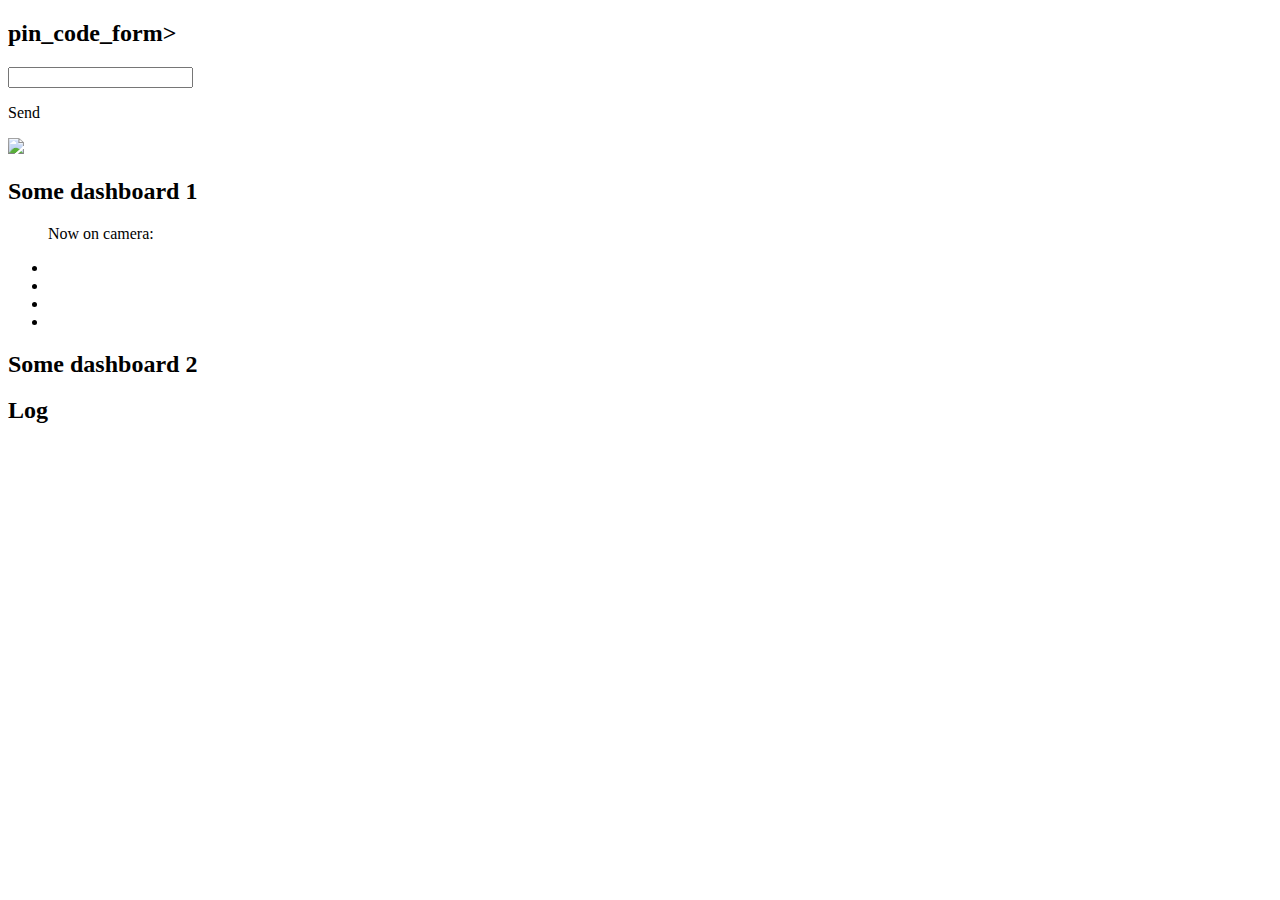
==== ocs/web/templates/index.html @ 656ddb92 "Added form for sending pin from front to back" ====
<!doctype html>
<html>
	<head>
		<title>Main Door dashboard</title>		
        <meta name="viewport" content="width=device-width, initial-scale=1">
		<link href="https://cdn.jsdelivr.net/npm/bootstrap@5.2.0/dist/css/bootstrap.min.css" rel="stylesheet" integrity="sha384-gH2yIJqKdNHPEq0n4Mqa/HGKIhSkIHeL5AyhkYV8i59U5AR6csBvApHHNl/vI1Bx" crossorigin="anonymous">
		<link href="/css/main.css" rel="stylesheet">
		<link href="/css/jqbtk.min.css" rel="stylesheet">
		<script src="https://ajax.googleapis.com/ajax/libs/jquery/3.6.0/jquery.min.js"></script>
		<script type="text/javascript" src="https://cdnjs.cloudflare.com/ajax/libs/socket.io/4.2.0/socket.io.min.js"></script>
		<script src="https://cdn.jsdelivr.net/npm/hash-wasm"></script>
	</head>

	<body>
		<!-- SocketIO Script -->
		<script type="text/javascript">
			function getCurrentTime() {
				const today = new Date();
				const date = today.getFullYear() + '-' + (today.getMonth() + 1) + '-' + today.getDate();
				const time = today.getHours() + ":" + today.getMinutes() + ":" + today.getSeconds();
				const dateTime = date + ' ' + time;
				return dateTime
			}

			// Hash md5 function
			function hashCode(str) {
				return str.split('').reduce((prevHash, currVal) =>
					(((prevHash << 5) - prevHash) + currVal.charCodeAt(0))|0, 0);
			}

			// Updating fields
			document.addEventListener("DOMContentLoaded", function() {
				const socket = io.connect('http://127.0.0.1:5050');
				socket.on('connect', function() {
					console.log('User has connected!');
					socket.emit('server');
				});

				const user_name_element = document.getElementById("user_name")
				const age_element = document.getElementById("user_age")
				const access_level_element = document.getElementById("access_level")
				const pin_code_element = document.getElementById("user_pin_code")
				const log_window = document.getElementById("log_window")
				const log_messages_element = document.getElementById("log_messages")

				socket.on('update_dashboard_1', function(msg) {
					user_name_element.innerHTML = `Name: ${msg.current_name}`;
					age_element.innerHTML = `Age: ${msg.age}`;
					access_level_element.innerHTML = `Access level: ${msg.access_level}`;
					pin_code_element.innerHTML = `Pin code: ${msg.pin_code}`;
				});

				socket.on('update_log', function(msg){
					let scroll_flag = false
					if (log_window.scrollHeight - log_window.scrollTop == log_window.offsetHeight) {
						scroll_flag = true
					}
					if (log_messages_element.childElementCount == 0) {
						const newLI = document.createElement('li');
						newLI.appendChild(document.createTextNode(`[${getCurrentTime()}] ${msg}`));
						log_messages_element.appendChild(newLI);
					} else {
						const lastChildMsg = log_messages_element.lastElementChild.innerHTML;
						console.log('last child: ' + lastChildMsg)
						console.log('msg: ' + msg)
						if (!lastChildMsg.includes(msg)){
							const newLI = document.createElement('li');
							newLI.appendChild(document.createTextNode(`[${getCurrentTime()}] ${msg}`));
							log_messages_element.appendChild(newLI);
						}
					}
					if (scroll_flag) {
						log_window.scrollTop = log_window.scrollHeight;
					}
					
				});

				socket.on('send_success_message', function() {
					alert('Дверь была успешно открыта!')
				});

				socket.on('send_fail_message', function(error) {
					alert(`Не удалось открыть дверь! Причина: ${error.msg}`)
				});

			// Send pin code from data to server
			const pin_code_form_input = document.getElementById("pin_code_from")
			const pin_code_form_button = document.getElementById("pin_code_form_button")
			pin_code_form_button.onclick = async function (data) {
				data = {
					"pin_code": await hashwasm.md5(pin_code_form_input.value),
					"door": 'main_door'
				}
				console.log(data)
				socket.emit('form_data', data);
			};
			});
		</script>
		
		<main role="main">
			<div class="container" id="dashboard-container">
				<div class="row" id="door-row">
					<div class="col-6 __bordered">
						<h2>pin_code_form></h2>
						<form>
							<p><input type="tel" class="keyboard form-control" id="pin_code_from"></p>
							<script>
								// Render keyboard
								$(function(){
									$('#pin_code_from').keyboard();
								});
							</script>
							<p><div id="pin_code_form_button">Send</div></p>
							<script>
							</script>
						</form>
					</div>
					<div class="col-6 __bordered __mainblock exmp3" id="camera_feed">
						<img id="img" src = "{{ url_for('video_feed') }}">
					</div>
				</div>

				<div class="row">
					<div class="col-6 __bordered">
						<h2>Some dashboard 1</h2>
						<div id="dashboard1_feed">
							<ul id="dashboard_info">
								<p>Now on camera:</p>
								<li id="user_name"></li>
								<li id="user_age"></li>
								<li id="access_level"></li>
								<li id="user_pin_code"></li>
							</ul>
						</div>
					</div>
					<div class="col-6 __bordered">
						<h2>Some dashboard 2</h2>
                        <div id="dashboard2_feed"></div>
					</div>
				</div>

				<div class="row">
					<div class="col-12 __bordered">
						<h2>Log</h2>
						<div class="log_window" id="log_window">
						<ul id="log_messages">
						</ul>
						</div>
					</div>
				</div>
			</div>
		</main>
		<!-- JavaScript Bundle with Popper -->
		<script src="https://cdn.jsdelivr.net/npm/bootstrap@5.2.0/dist/js/bootstrap.bundle.min.js" integrity="sha384-A3rJD856KowSb7dwlZdYEkO39Gagi7vIsF0jrRAoQmDKKtQBHUuLZ9AsSv4jD4Xa" crossorigin="anonymous"></script>
		<script src="/js/jqbtk.min.js"></script>
	</body>
</html>
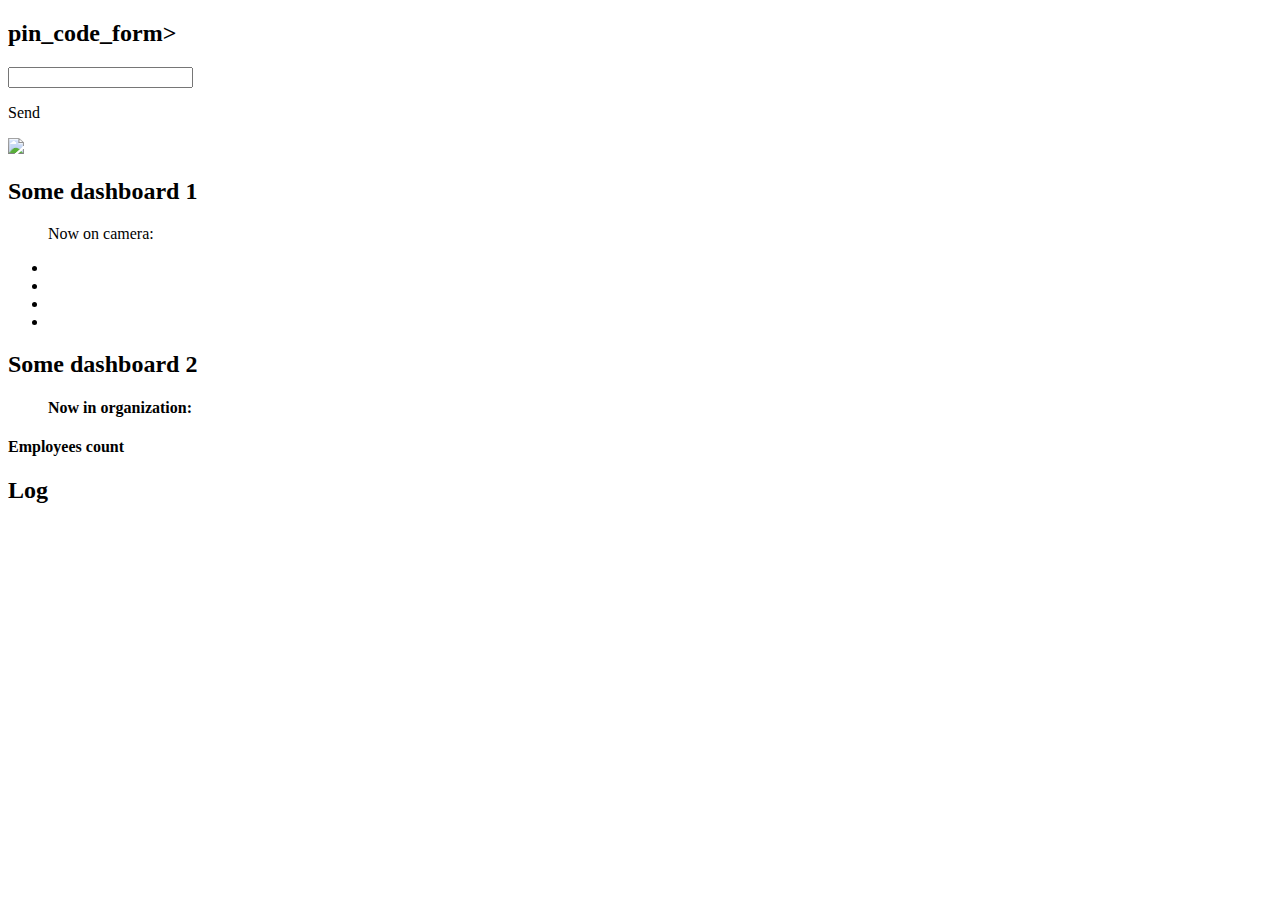
==== commit d7ff48cd: "OrganizationUnit class added" ====
--- a/ocs/web/templates/index.html
+++ b/ocs/web/templates/index.html
@@ -30,7 +30,8 @@
 
 			// Updating fields
 			document.addEventListener("DOMContentLoaded", function() {
-				const socket = io.connect('http://127.0.0.1:5050');
+				const door_type = 'main_door'
+				const socket = io.connect('http://127.0.0.1:5051');
 				socket.on('connect', function() {
 					console.log('User has connected!');
 					socket.emit('server');
@@ -50,6 +51,20 @@
 					pin_code_element.innerHTML = `Pin code: ${msg.pin_code}`;
 				});
 
+				let employees_count = 0
+				const organization_dashboard_element = document.getElementById("dashboard2_info");
+				const organization_employees_count_element = document.getElementById("employees_count");
+				socket.on('update_dashboard_2', function(employees_list) {
+					employees_count = employees_list.length
+					organization_dashboard_element.innerHTML = '';
+					employees_list.forEach(function(employee) {
+						const newLI = document.createElement('li');
+						newLI.appendChild(document.createTextNode(`[In: ${employee.time_of_arrival}] ${employee.username}`));
+						organization_dashboard_element.appendChild(newLI);
+					});
+					organization_employees_count_element.textContent = employees_count.toString();
+				});
+
 				socket.on('update_log', function(msg){
 					let scroll_flag = false
 					if (log_window.scrollHeight - log_window.scrollTop == log_window.offsetHeight) {
@@ -61,8 +76,6 @@
 						log_messages_element.appendChild(newLI);
 					} else {
 						const lastChildMsg = log_messages_element.lastElementChild.innerHTML;
-						console.log('last child: ' + lastChildMsg)
-						console.log('msg: ' + msg)
 						if (!lastChildMsg.includes(msg)){
 							const newLI = document.createElement('li');
 							newLI.appendChild(document.createTextNode(`[${getCurrentTime()}] ${msg}`));
@@ -75,12 +88,12 @@
 					
 				});
 
-				socket.on('send_success_message', function() {
+				socket.on('send_success_message', function(username) {
 					alert('Дверь была успешно открыта!')
 				});
 
 				socket.on('send_fail_message', function(error) {
-					alert(`Не удалось открыть дверь! Причина: ${error.msg}`)
+					alert(`Не удалось открыть дверь! Причина: ${error}`)
 				});
 
 			// Send pin code from data to server
@@ -89,9 +102,8 @@
 			pin_code_form_button.onclick = async function (data) {
 				data = {
 					"pin_code": await hashwasm.md5(pin_code_form_input.value),
-					"door": 'main_door'
+					"door": door_type
 				}
-				console.log(data)
 				socket.emit('form_data', data);
 			};
 			});
@@ -135,7 +147,15 @@
 					</div>
 					<div class="col-6 __bordered">
 						<h2>Some dashboard 2</h2>
-                        <div id="dashboard2_feed"></div>
+                        <div id="dashboard2_feed" class="row">
+							<ul id="dashboard2_info" class="col-6">
+								<h4>Now in organization:</h4>
+							</ul>
+							<div id="dashboard2_right_side" class="col-6">
+								<h4>Employees count</h4>
+								<p id="employees_count"></p>
+							</div>
+						</div>
 					</div>
 				</div>
 
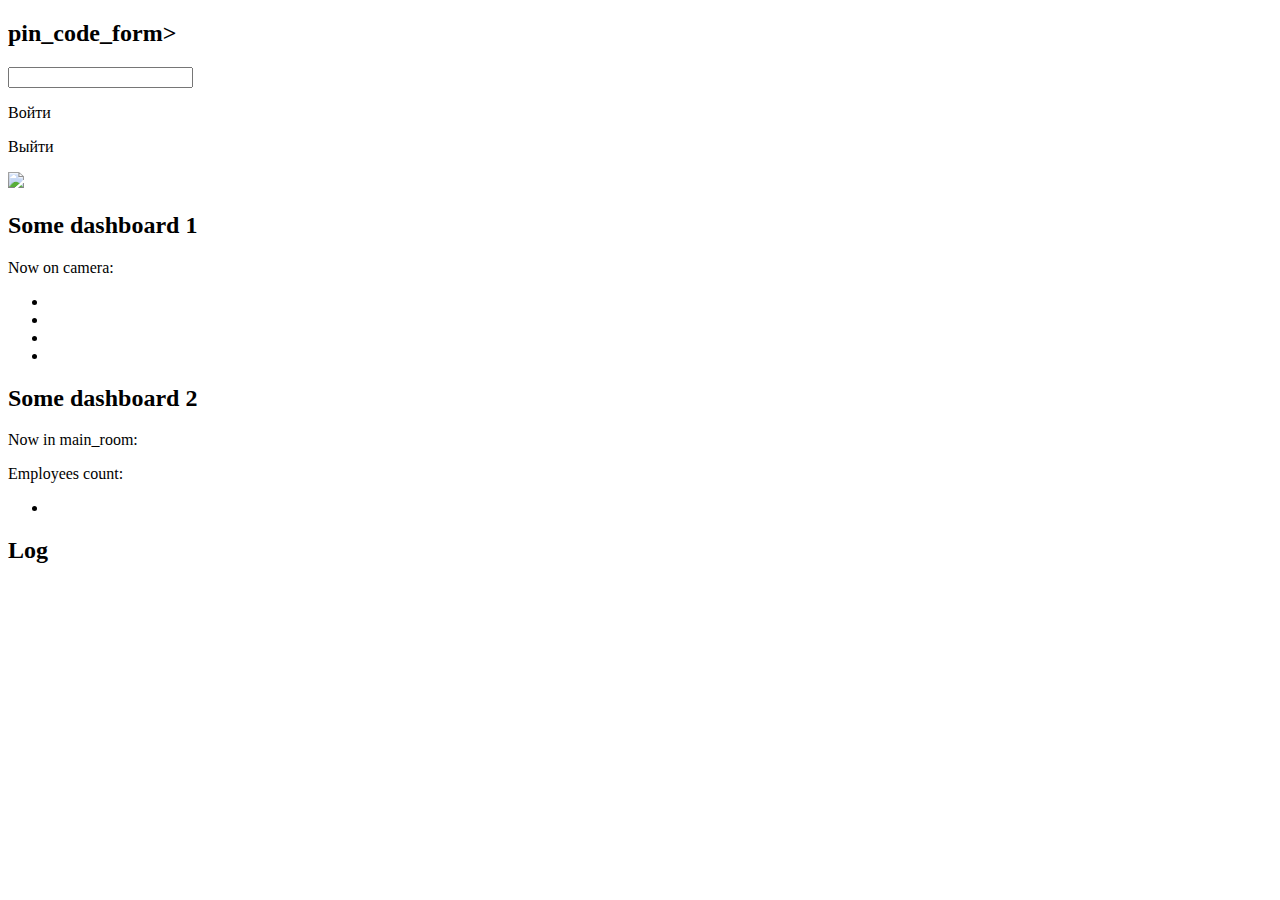
==== commit c1a900c4: "Refactored units" ====
--- a/ocs/web/templates/index.html
+++ b/ocs/web/templates/index.html
@@ -30,11 +30,13 @@
 
 			// Updating fields
 			document.addEventListener("DOMContentLoaded", function() {
-				const door_type = 'main_door'
+				const unit_type = 'main_room'
+				const unit_type_p_element = document.getElementById("unit_type_p")
+				unit_type_p_element.textContent += unit_type + ":"
 				const socket = io.connect('http://127.0.0.1:5051');
 				socket.on('connect', function() {
 					console.log('User has connected!');
-					socket.emit('server');
+					socket.emit('server', unit_type);
 				});
 
 				const user_name_element = document.getElementById("user_name")
@@ -96,16 +98,24 @@
 					alert(`Не удалось открыть дверь! Причина: ${error}`)
 				});
 
-			// Send pin code from data to server
-			const pin_code_form_input = document.getElementById("pin_code_from")
-			const pin_code_form_button = document.getElementById("pin_code_form_button")
-			pin_code_form_button.onclick = async function (data) {
-				data = {
-					"pin_code": await hashwasm.md5(pin_code_form_input.value),
-					"door": door_type
-				}
-				socket.emit('form_data', data);
-			};
+				// Send pin code from data to server
+				const pin_code_form_input = document.getElementById("pin_code_from")
+				const pin_code_form_button = document.getElementById("pin_code_form_button")
+				pin_code_form_button.onclick = async function (data) {
+					data = {
+						"pin_code": await hashwasm.md5(pin_code_form_input.value),
+						"unit": unit_type
+					}
+					socket.emit('form_data_in', data);
+				};
+				const pin_code_form_out_button = document.getElementById("pin_code_form_out_button")
+				pin_code_form_out_button.onclick = async function (data) {
+					data = {
+						"pin_code": await hashwasm.md5(pin_code_form_input.value),
+						"unit": unit_type
+					}
+					socket.emit('form_data_out', data);
+				};
 			});
 		</script>
 		
@@ -122,7 +132,8 @@
 									$('#pin_code_from').keyboard();
 								});
 							</script>
-							<p><div id="pin_code_form_button">Send</div></p>
+							<p><div id="pin_code_form_button" class="form_button">Войти</div></p>
+							<p><div id="pin_code_form_out_button" class="form_button">Выйти</div></p>
 							<script>
 							</script>
 						</form>
@@ -135,25 +146,30 @@
 				<div class="row">
 					<div class="col-6 __bordered">
 						<h2>Some dashboard 1</h2>
-						<div id="dashboard1_feed">
-							<ul id="dashboard_info">
+						<div id="dashboard1_feed" class="row">
+							<div class="12-col">
 								<p>Now on camera:</p>
-								<li id="user_name"></li>
-								<li id="user_age"></li>
-								<li id="access_level"></li>
-								<li id="user_pin_code"></li>
-							</ul>
+								<ul id="dashboard_info">
+									<li id="user_name"></li>
+									<li id="user_age"></li>
+									<li id="access_level"></li>
+									<li id="user_pin_code"></li>
+								</ul>
+							</div>
 						</div>
 					</div>
 					<div class="col-6 __bordered">
 						<h2>Some dashboard 2</h2>
                         <div id="dashboard2_feed" class="row">
-							<ul id="dashboard2_info" class="col-6">
-								<h4>Now in organization:</h4>
-							</ul>
-							<div id="dashboard2_right_side" class="col-6">
-								<h4>Employees count</h4>
-								<p id="employees_count"></p>
+							<div class="col-6">
+								<p id="unit_type_p">Now in </p>
+								<ul id="dashboard2_info"></ul>
+							</div>
+							<div class="col-6">
+								<p>Employees count:</p>
+								<ul id="dashboard2_right_side">
+									<li id="employees_count"></li>
+								</ul>
 							</div>
 						</div>
 					</div>
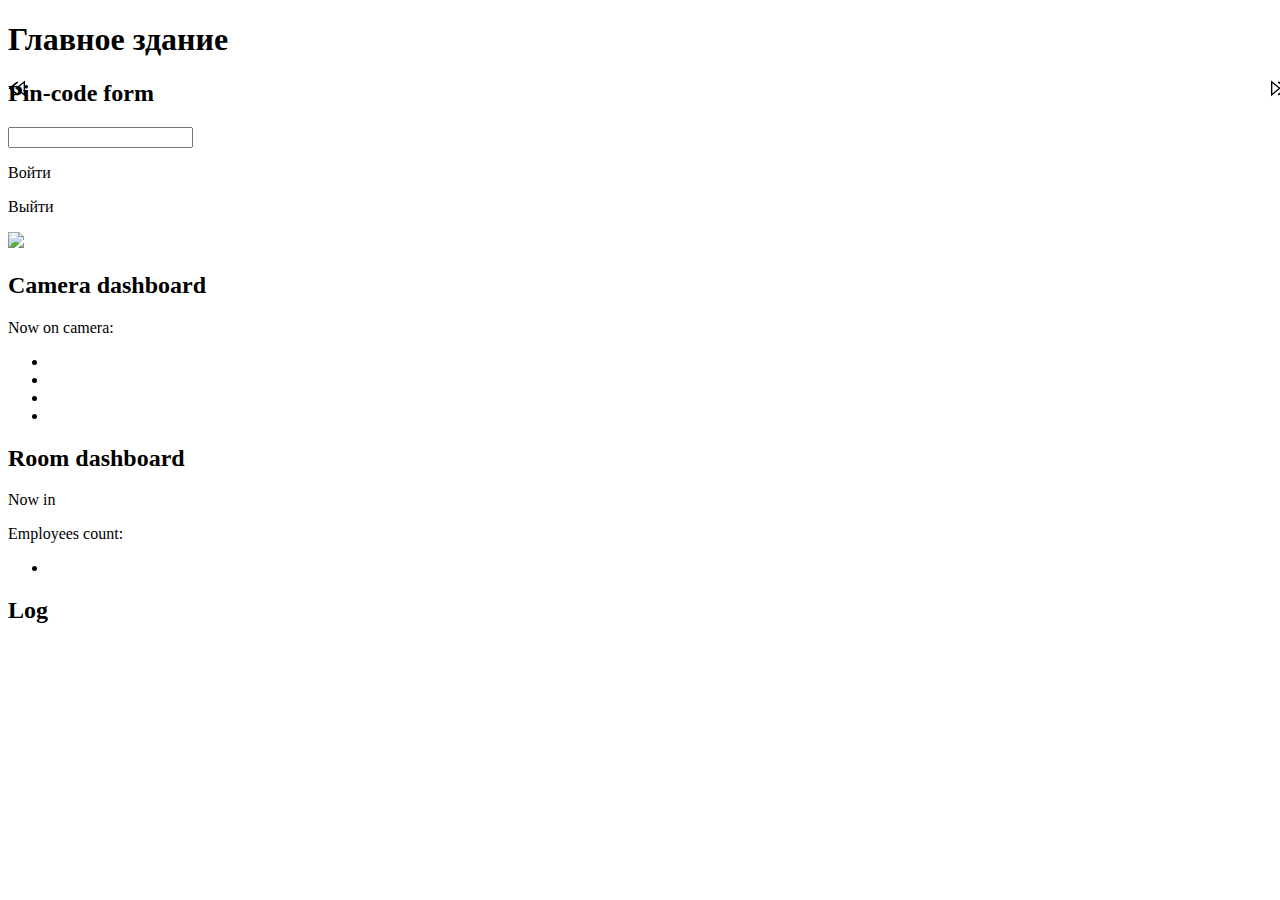
==== commit de5a23f2: "Fixed web pages + comments for some code" ====
--- a/ocs/web/templates/index.html
+++ b/ocs/web/templates/index.html
@@ -10,120 +10,39 @@
 		<script type="text/javascript" src="https://cdnjs.cloudflare.com/ajax/libs/socket.io/4.2.0/socket.io.min.js"></script>
 		<script src="https://cdn.jsdelivr.net/npm/hash-wasm"></script>
 	</head>
-
-	<body>
-		<!-- SocketIO Script -->
-		<script type="text/javascript">
-			function getCurrentTime() {
-				const today = new Date();
-				const date = today.getFullYear() + '-' + (today.getMonth() + 1) + '-' + today.getDate();
-				const time = today.getHours() + ":" + today.getMinutes() + ":" + today.getSeconds();
-				const dateTime = date + ' ' + time;
-				return dateTime
-			}
-
-			// Hash md5 function
-			function hashCode(str) {
-				return str.split('').reduce((prevHash, currVal) =>
-					(((prevHash << 5) - prevHash) + currVal.charCodeAt(0))|0, 0);
-			}
-
-			// Updating fields
-			document.addEventListener("DOMContentLoaded", function() {
-				const unit_type = 'main_room'
-				const unit_type_p_element = document.getElementById("unit_type_p")
-				unit_type_p_element.textContent += unit_type + ":"
-				const socket = io.connect('http://127.0.0.1:5051');
-				socket.on('connect', function() {
-					console.log('User has connected!');
-					socket.emit('server', unit_type);
-				});
-
-				const user_name_element = document.getElementById("user_name")
-				const age_element = document.getElementById("user_age")
-				const access_level_element = document.getElementById("access_level")
-				const pin_code_element = document.getElementById("user_pin_code")
-				const log_window = document.getElementById("log_window")
-				const log_messages_element = document.getElementById("log_messages")
-
-				socket.on('update_dashboard_1', function(msg) {
-					user_name_element.innerHTML = `Name: ${msg.current_name}`;
-					age_element.innerHTML = `Age: ${msg.age}`;
-					access_level_element.innerHTML = `Access level: ${msg.access_level}`;
-					pin_code_element.innerHTML = `Pin code: ${msg.pin_code}`;
-				});
-
-				let employees_count = 0
-				const organization_dashboard_element = document.getElementById("dashboard2_info");
-				const organization_employees_count_element = document.getElementById("employees_count");
-				socket.on('update_dashboard_2', function(employees_list) {
-					employees_count = employees_list.length
-					organization_dashboard_element.innerHTML = '';
-					employees_list.forEach(function(employee) {
-						const newLI = document.createElement('li');
-						newLI.appendChild(document.createTextNode(`[In: ${employee.time_of_arrival}] ${employee.username}`));
-						organization_dashboard_element.appendChild(newLI);
-					});
-					organization_employees_count_element.textContent = employees_count.toString();
-				});
-
-				socket.on('update_log', function(msg){
-					let scroll_flag = false
-					if (log_window.scrollHeight - log_window.scrollTop == log_window.offsetHeight) {
-						scroll_flag = true
-					}
-					if (log_messages_element.childElementCount == 0) {
-						const newLI = document.createElement('li');
-						newLI.appendChild(document.createTextNode(`[${getCurrentTime()}] ${msg}`));
-						log_messages_element.appendChild(newLI);
-					} else {
-						const lastChildMsg = log_messages_element.lastElementChild.innerHTML;
-						if (!lastChildMsg.includes(msg)){
-							const newLI = document.createElement('li');
-							newLI.appendChild(document.createTextNode(`[${getCurrentTime()}] ${msg}`));
-							log_messages_element.appendChild(newLI);
-						}
-					}
-					if (scroll_flag) {
-						log_window.scrollTop = log_window.scrollHeight;
-					}
-					
-				});
-
-				socket.on('send_success_message', function(username) {
-					alert('Дверь была успешно открыта!')
-				});
-
-				socket.on('send_fail_message', function(error) {
-					alert(`Не удалось открыть дверь! Причина: ${error}`)
-				});
-
-				// Send pin code from data to server
-				const pin_code_form_input = document.getElementById("pin_code_from")
-				const pin_code_form_button = document.getElementById("pin_code_form_button")
-				pin_code_form_button.onclick = async function (data) {
-					data = {
-						"pin_code": await hashwasm.md5(pin_code_form_input.value),
-						"unit": unit_type
-					}
-					socket.emit('form_data_in', data);
-				};
-				const pin_code_form_out_button = document.getElementById("pin_code_form_out_button")
-				pin_code_form_out_button.onclick = async function (data) {
-					data = {
-						"pin_code": await hashwasm.md5(pin_code_form_input.value),
-						"unit": unit_type
-					}
-					socket.emit('form_data_out', data);
-				};
-			});
-		</script>
-		
-		<main role="main">
-			<div class="container" id="dashboard-container">
+	<script>
+    	const unit_type = 'main_room'
+	</script>
+	<body>	
+		<main class="main">
+			<h1>Главное здание</h1>
+			<div class="arrow-6" style="
+				display: flex;
+				position: fixed;
+				justify-content: space-between;
+				height: 100%;
+				width: 100%;
+				margin: 0;
+			">
+				<a href="/accounting_room" style="display: flex;"><svg id="left-arrow" width="18px" height="17px" viewBox="0 0 18 17" version="1.1" xmlns="http://www.w3.org/2000/svg" xmlns:xlink="http://www.w3.org/1999/xlink">
+					<g transform="translate(8.500000, 8.500000) scale(-1, 1) translate(-8.500000, -8.500000)">
+						<polygon class="arrow-6-pl" points="16.3746667 8.33860465 7.76133333 15.3067621 6.904 14.3175671 14.2906667 8.34246869 6.908 2.42790698 7.76 1.43613596"></polygon>
+						<polygon class="arrow-6-pl-fixed" points="16.3746667 8.33860465 7.76133333 15.3067621 6.904 14.3175671 14.2906667 8.34246869 6.908 2.42790698 7.76 1.43613596"></polygon>
+						<path d="M-1.48029737e-15,0.56157424 L-1.48029737e-15,16.1929159 L9.708,8.33860465 L-2.66453526e-15,0.56157424 L-1.48029737e-15,0.56157424 Z M1.33333333,3.30246869 L7.62533333,8.34246869 L1.33333333,13.4327013 L1.33333333,3.30246869 L1.33333333,3.30246869 Z"></path>
+					</g>
+				</svg></a>
+				<a href="/server_room" style="display: flex;"><svg id="right-arrow" width="18px" height="17px" viewBox="-1 0 18 17" version="1.1" xmlns="http://www.w3.org/2000/svg" xmlns:xlink="http://www.w3.org/1999/xlink">
+					<g>
+						<polygon class="arrow-6-pl" points="16.3746667 8.33860465 7.76133333 15.3067621 6.904 14.3175671 14.2906667 8.34246869 6.908 2.42790698 7.76 1.43613596"></polygon>
+						<polygon class="arrow-6-pl-fixed" points="16.3746667 8.33860465 7.76133333 15.3067621 6.904 14.3175671 14.2906667 8.34246869 6.908 2.42790698 7.76 1.43613596"></polygon>
+						<path d="M-4.58892184e-16,0.56157424 L-4.58892184e-16,16.1929159 L9.708,8.33860465 L-1.64313008e-15,0.56157424 L-4.58892184e-16,0.56157424 Z M1.33333333,3.30246869 L7.62533333,8.34246869 L1.33333333,13.4327013 L1.33333333,3.30246869 L1.33333333,3.30246869 Z"></path>
+					</g>
+				</svg></a>
+			</div>
+			<div class="main-container" id="dashboard-container">
 				<div class="row" id="door-row">
 					<div class="col-6 __bordered">
-						<h2>pin_code_form></h2>
+						<h2>Pin-code form</h2>
 						<form>
 							<p><input type="tel" class="keyboard form-control" id="pin_code_from"></p>
 							<script>
@@ -145,7 +64,7 @@
 
 				<div class="row">
 					<div class="col-6 __bordered">
-						<h2>Some dashboard 1</h2>
+						<h2>Camera dashboard</h2>
 						<div id="dashboard1_feed" class="row">
 							<div class="12-col">
 								<p>Now on camera:</p>
@@ -159,7 +78,7 @@
 						</div>
 					</div>
 					<div class="col-6 __bordered">
-						<h2>Some dashboard 2</h2>
+						<h2>Room dashboard</h2>
                         <div id="dashboard2_feed" class="row">
 							<div class="col-6">
 								<p id="unit_type_p">Now in </p>
@@ -189,6 +108,7 @@
 		<!-- JavaScript Bundle with Popper -->
 		<script src="https://cdn.jsdelivr.net/npm/bootstrap@5.2.0/dist/js/bootstrap.bundle.min.js" integrity="sha384-A3rJD856KowSb7dwlZdYEkO39Gagi7vIsF0jrRAoQmDKKtQBHUuLZ9AsSv4jD4Xa" crossorigin="anonymous"></script>
 		<script src="/js/jqbtk.min.js"></script>
+		<script src="/js/websocket.js"></script>
 	</body>
 </html>
 
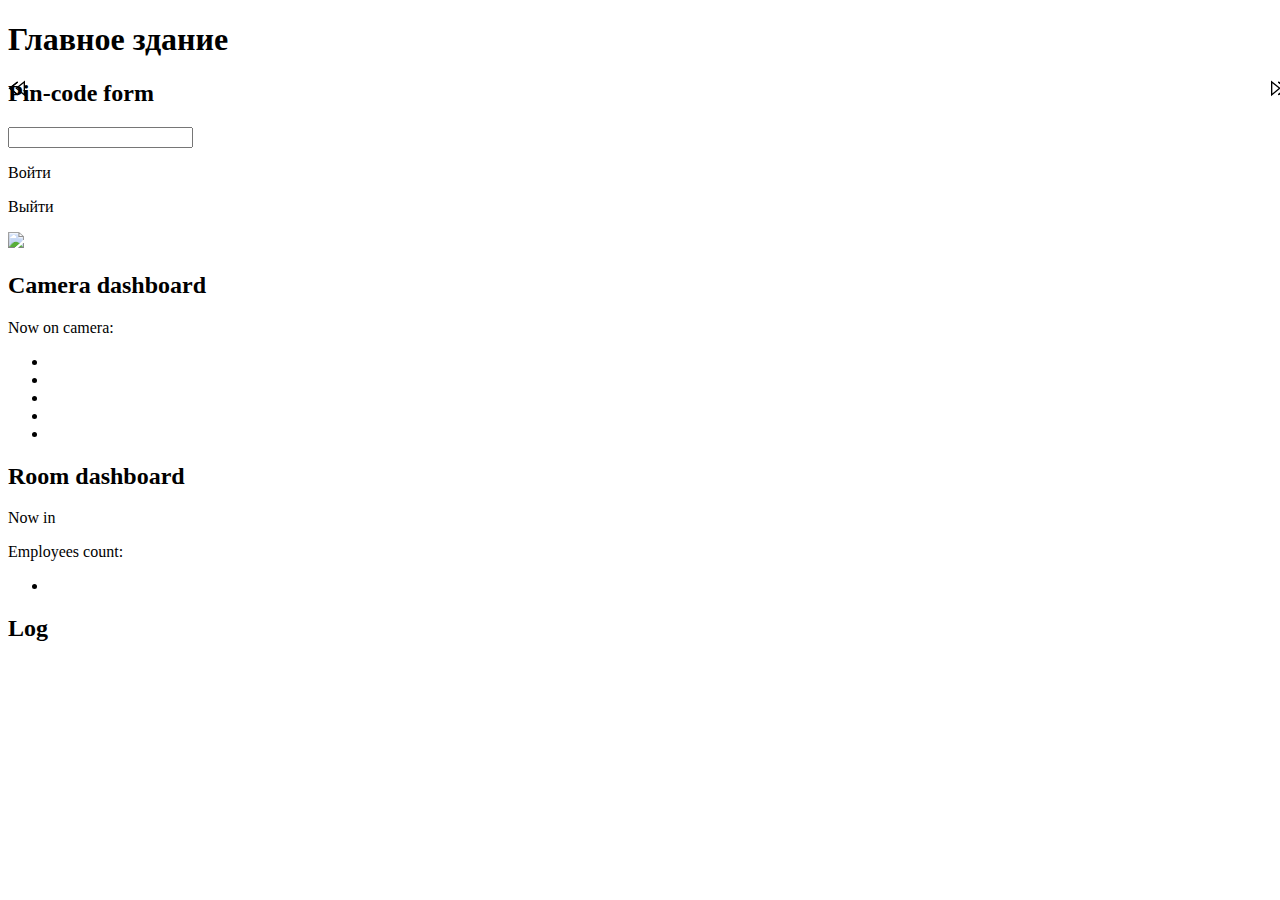
==== commit 967077df: "Exception handling refactored" ====
--- a/ocs/web/templates/index.html
+++ b/ocs/web/templates/index.html
@@ -71,6 +71,7 @@
 								<ul id="dashboard_info">
 									<li id="user_name"></li>
 									<li id="user_age"></li>
+									<li id="user_role"></li>
 									<li id="access_level"></li>
 									<li id="user_pin_code"></li>
 								</ul>
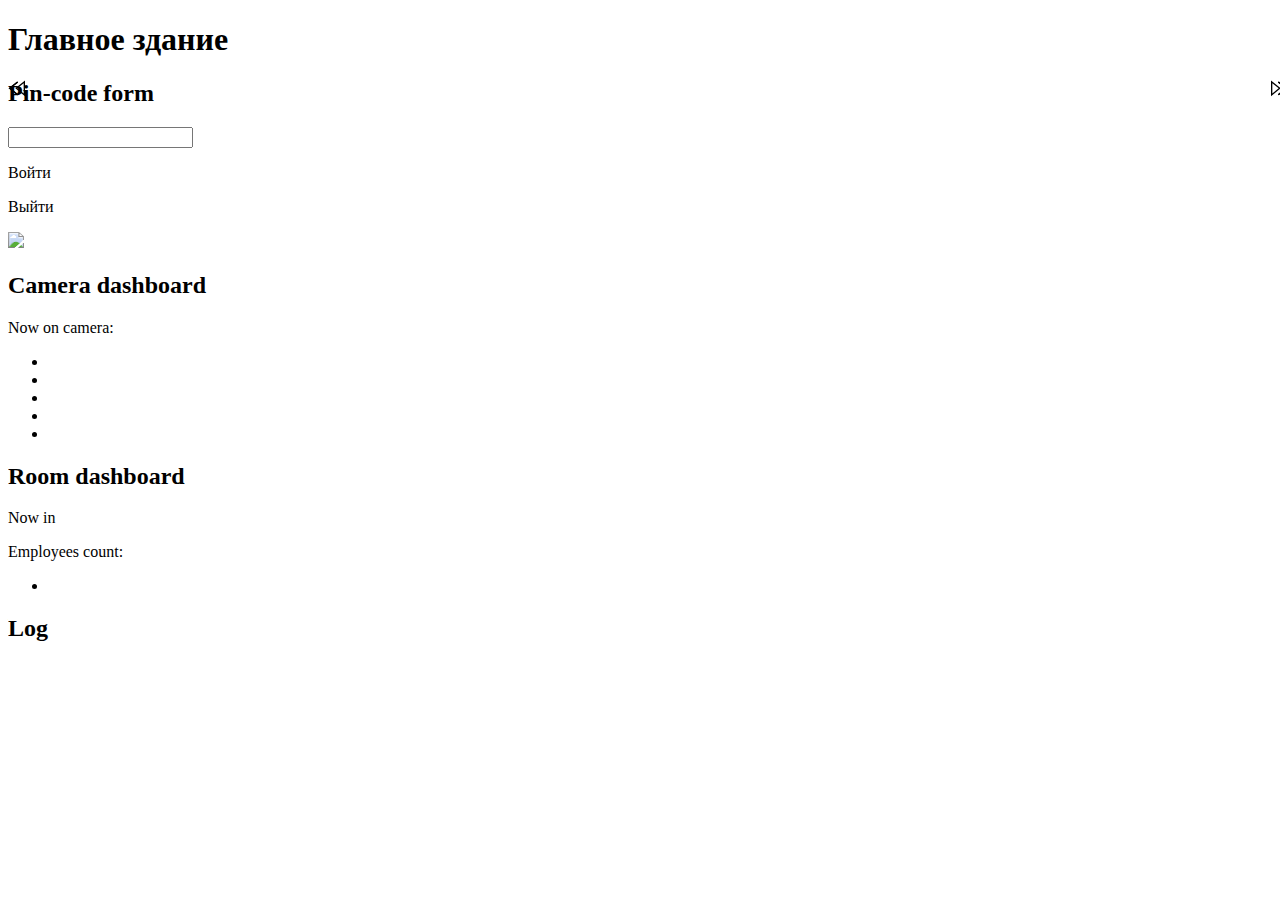
==== commit 74504230: "Refactored" ====
--- a/ocs/web/templates/index.html
+++ b/ocs/web/templates/index.html
@@ -5,8 +5,6 @@
         <meta name="viewport" content="width=device-width, initial-scale=1">
 		<link href="https://cdn.jsdelivr.net/npm/bootstrap@5.2.0/dist/css/bootstrap.min.css" rel="stylesheet" integrity="sha384-gH2yIJqKdNHPEq0n4Mqa/HGKIhSkIHeL5AyhkYV8i59U5AR6csBvApHHNl/vI1Bx" crossorigin="anonymous">
 		<link href="/css/main.css" rel="stylesheet">
-		<link href="/css/jqbtk.min.css" rel="stylesheet">
-		<script src="https://ajax.googleapis.com/ajax/libs/jquery/3.6.0/jquery.min.js"></script>
 		<script type="text/javascript" src="https://cdnjs.cloudflare.com/ajax/libs/socket.io/4.2.0/socket.io.min.js"></script>
 		<script src="https://cdn.jsdelivr.net/npm/hash-wasm"></script>
 	</head>
@@ -45,12 +43,6 @@
 						<h2>Pin-code form</h2>
 						<form>
 							<p><input type="tel" class="keyboard form-control" id="pin_code_from"></p>
-							<script>
-								// Render keyboard
-								$(function(){
-									$('#pin_code_from').keyboard();
-								});
-							</script>
 							<p><div id="pin_code_form_button" class="form_button">Войти</div></p>
 							<p><div id="pin_code_form_out_button" class="form_button">Выйти</div></p>
 							<script>
@@ -108,8 +100,6 @@
 		</main>
 		<!-- JavaScript Bundle with Popper -->
 		<script src="https://cdn.jsdelivr.net/npm/bootstrap@5.2.0/dist/js/bootstrap.bundle.min.js" integrity="sha384-A3rJD856KowSb7dwlZdYEkO39Gagi7vIsF0jrRAoQmDKKtQBHUuLZ9AsSv4jD4Xa" crossorigin="anonymous"></script>
-		<script src="/js/jqbtk.min.js"></script>
 		<script src="/js/websocket.js"></script>
 	</body>
 </html>
-
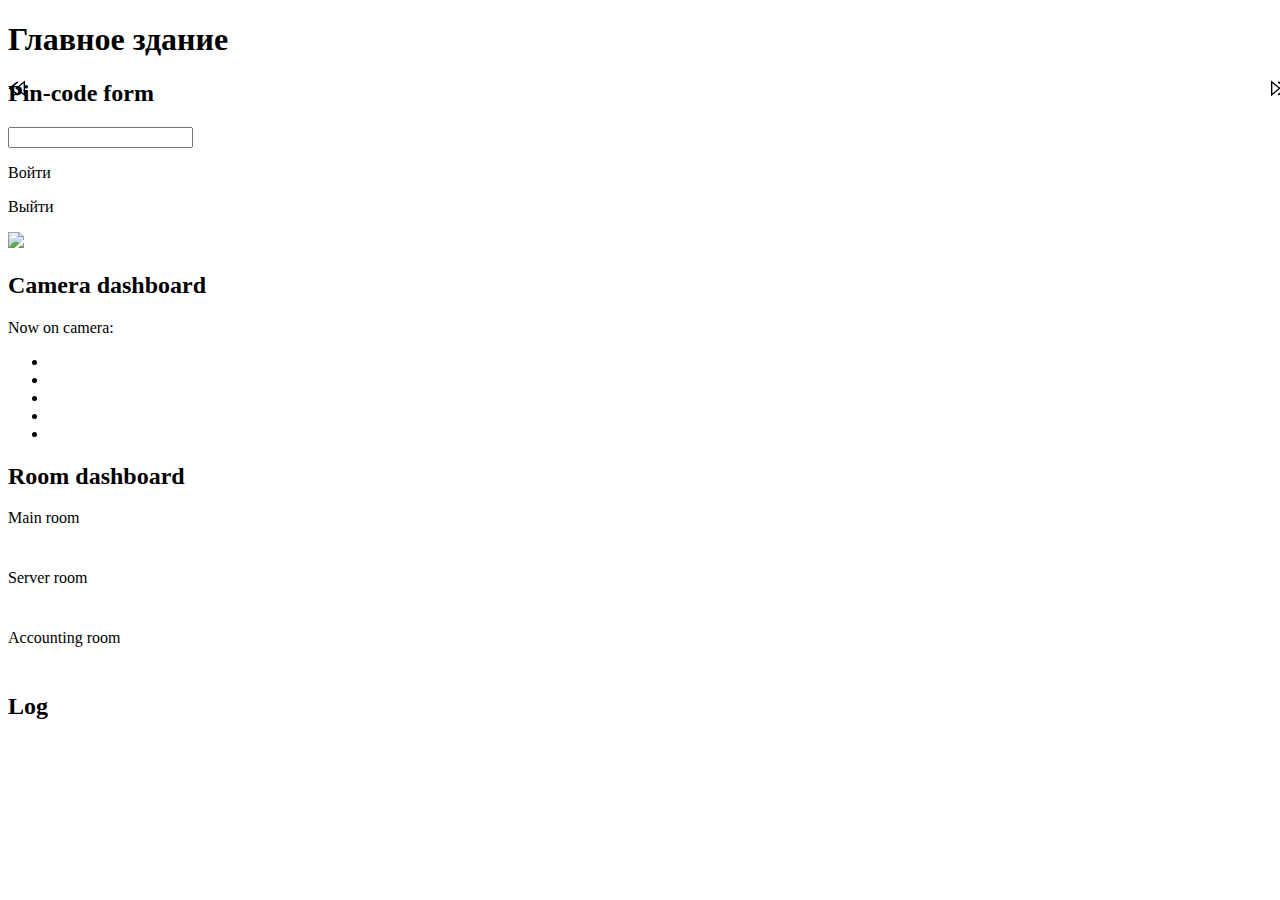
==== commit c5609284: "Refactored code" ====
--- a/ocs/web/templates/index.html
+++ b/ocs/web/templates/index.html
@@ -5,6 +5,7 @@
         <meta name="viewport" content="width=device-width, initial-scale=1">
 		<link href="https://cdn.jsdelivr.net/npm/bootstrap@5.2.0/dist/css/bootstrap.min.css" rel="stylesheet" integrity="sha384-gH2yIJqKdNHPEq0n4Mqa/HGKIhSkIHeL5AyhkYV8i59U5AR6csBvApHHNl/vI1Bx" crossorigin="anonymous">
 		<link href="/css/main.css" rel="stylesheet">
+		<link href="/css/OzoneAlerts.css" rel="stylesheet">
 		<script type="text/javascript" src="https://cdnjs.cloudflare.com/ajax/libs/socket.io/4.2.0/socket.io.min.js"></script>
 		<script src="https://cdn.jsdelivr.net/npm/hash-wasm"></script>
 	</head>
@@ -22,20 +23,24 @@
 				width: 100%;
 				margin: 0;
 			">
-				<a href="/accounting_room" style="display: flex;"><svg id="left-arrow" width="18px" height="17px" viewBox="0 0 18 17" version="1.1" xmlns="http://www.w3.org/2000/svg" xmlns:xlink="http://www.w3.org/1999/xlink">
-					<g transform="translate(8.500000, 8.500000) scale(-1, 1) translate(-8.500000, -8.500000)">
-						<polygon class="arrow-6-pl" points="16.3746667 8.33860465 7.76133333 15.3067621 6.904 14.3175671 14.2906667 8.34246869 6.908 2.42790698 7.76 1.43613596"></polygon>
-						<polygon class="arrow-6-pl-fixed" points="16.3746667 8.33860465 7.76133333 15.3067621 6.904 14.3175671 14.2906667 8.34246869 6.908 2.42790698 7.76 1.43613596"></polygon>
-						<path d="M-1.48029737e-15,0.56157424 L-1.48029737e-15,16.1929159 L9.708,8.33860465 L-2.66453526e-15,0.56157424 L-1.48029737e-15,0.56157424 Z M1.33333333,3.30246869 L7.62533333,8.34246869 L1.33333333,13.4327013 L1.33333333,3.30246869 L1.33333333,3.30246869 Z"></path>
-					</g>
-				</svg></a>
-				<a href="/server_room" style="display: flex;"><svg id="right-arrow" width="18px" height="17px" viewBox="-1 0 18 17" version="1.1" xmlns="http://www.w3.org/2000/svg" xmlns:xlink="http://www.w3.org/1999/xlink">
-					<g>
+				<a href="/accounting_room" style="display: flex;">
+					<svg id="left-arrow" width="18px" height="17px" viewBox="0 0 18 17" version="1.1" xmlns="http://www.w3.org/2000/svg" xmlns:xlink="http://www.w3.org/1999/xlink">
+						<g transform="translate(8.500000, 8.500000) scale(-1, 1) translate(-8.500000, -8.500000)">
+							<polygon class="arrow-6-pl" points="16.3746667 8.33860465 7.76133333 15.3067621 6.904 14.3175671 14.2906667 8.34246869 6.908 2.42790698 7.76 1.43613596"></polygon>
+							<polygon class="arrow-6-pl-fixed" points="16.3746667 8.33860465 7.76133333 15.3067621 6.904 14.3175671 14.2906667 8.34246869 6.908 2.42790698 7.76 1.43613596"></polygon>
+							<path d="M-1.48029737e-15,0.56157424 L-1.48029737e-15,16.1929159 L9.708,8.33860465 L-2.66453526e-15,0.56157424 L-1.48029737e-15,0.56157424 Z M1.33333333,3.30246869 L7.62533333,8.34246869 L1.33333333,13.4327013 L1.33333333,3.30246869 L1.33333333,3.30246869 Z"></path>
+						</g>
+					</svg>
+				</a>
+				<a href="/server_room" style="display: flex;">
+					<svg id="right-arrow" width="18px" height="17px" viewBox="-1 0 18 17" version="1.1" xmlns="http://www.w3.org/2000/svg" xmlns:xlink="http://www.w3.org/1999/xlink">
+						<g>
 						<polygon class="arrow-6-pl" points="16.3746667 8.33860465 7.76133333 15.3067621 6.904 14.3175671 14.2906667 8.34246869 6.908 2.42790698 7.76 1.43613596"></polygon>
 						<polygon class="arrow-6-pl-fixed" points="16.3746667 8.33860465 7.76133333 15.3067621 6.904 14.3175671 14.2906667 8.34246869 6.908 2.42790698 7.76 1.43613596"></polygon>
 						<path d="M-4.58892184e-16,0.56157424 L-4.58892184e-16,16.1929159 L9.708,8.33860465 L-1.64313008e-15,0.56157424 L-4.58892184e-16,0.56157424 Z M1.33333333,3.30246869 L7.62533333,8.34246869 L1.33333333,13.4327013 L1.33333333,3.30246869 L1.33333333,3.30246869 Z"></path>
-					</g>
-				</svg></a>
+						</g>
+					</svg>
+				</a>
 			</div>
 			<div class="main-container" id="dashboard-container">
 				<div class="row" id="door-row">
@@ -73,15 +78,26 @@
 					<div class="col-6 __bordered">
 						<h2>Room dashboard</h2>
                         <div id="dashboard2_feed" class="row">
-							<div class="col-6">
-								<p id="unit_type_p">Now in </p>
-								<ul id="dashboard2_info"></ul>
+							<div class="col-4">
+								<p id="unit_type_p">Main room</p>
+								<ul id="main_room_dashboard2_info" style="
+								padding: 5px;
+								font-size: 7pt;
+							"></ul>
 							</div>
-							<div class="col-6">
-								<p>Employees count:</p>
-								<ul id="dashboard2_right_side">
-									<li id="employees_count"></li>
-								</ul>
+							<div class="col-4">
+								<p id="unit_type_p">Server room</p>
+								<ul id="server_room_dashboard2_info" style="
+								padding: 5px;
+								font-size: 7pt;
+							"></ul>
+							</div>
+							<div class="col-4">
+								<p id="unit_type_p">Accounting room</p>
+								<ul id="accounting_room_dashboard2_info" style="
+								padding: 5px;
+								font-size: 7pt;
+							"></ul>
 							</div>
 						</div>
 					</div>
@@ -100,6 +116,7 @@
 		</main>
 		<!-- JavaScript Bundle with Popper -->
 		<script src="https://cdn.jsdelivr.net/npm/bootstrap@5.2.0/dist/js/bootstrap.bundle.min.js" integrity="sha384-A3rJD856KowSb7dwlZdYEkO39Gagi7vIsF0jrRAoQmDKKtQBHUuLZ9AsSv4jD4Xa" crossorigin="anonymous"></script>
+		<script src="/js/OzoneAlerts.js"></script>
 		<script src="/js/websocket.js"></script>
 	</body>
 </html>
